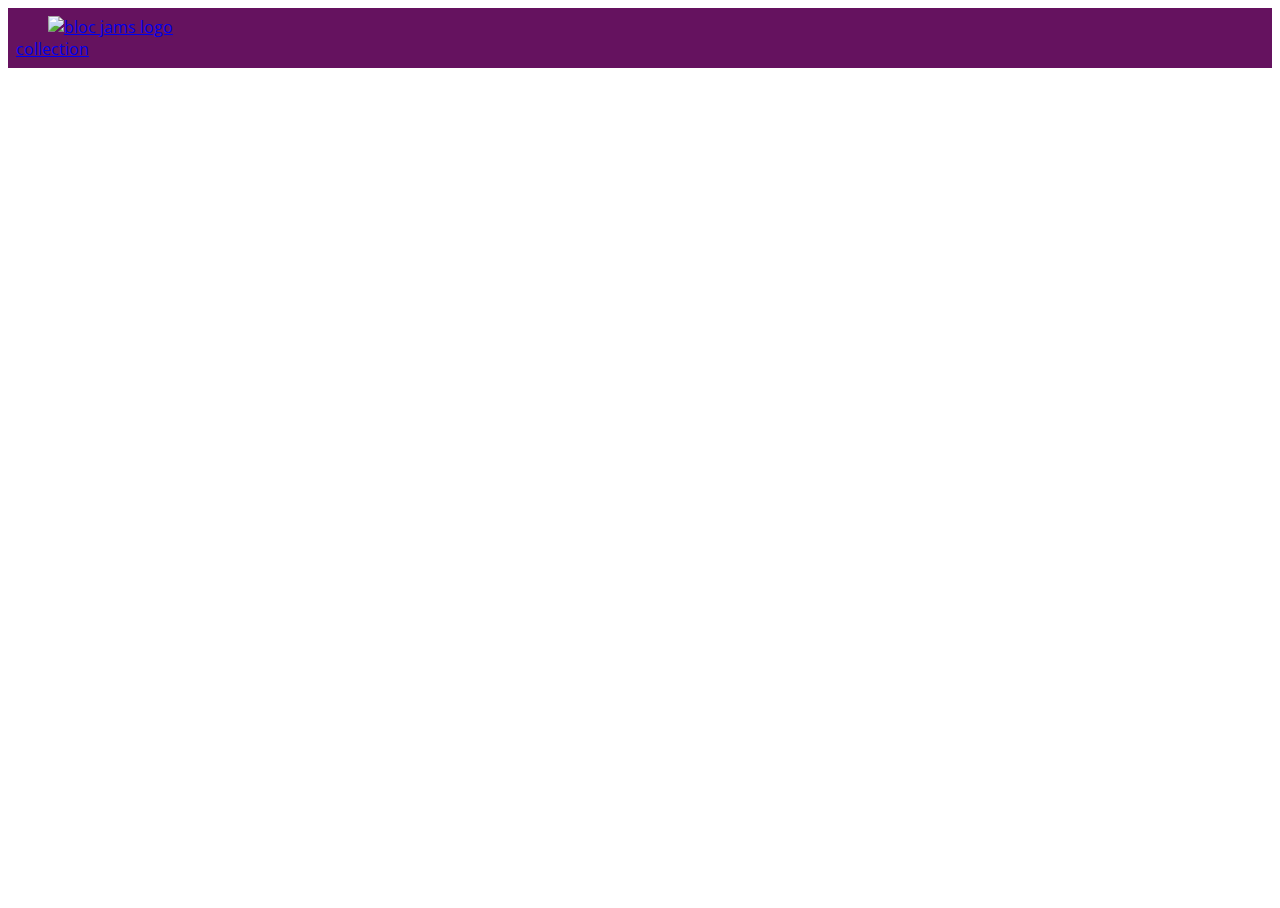
==== album.html @ 04c361b7 "Add album.html and album.css" ====
<html>
	<head>
		<title>Bloc Jams</title>
		<meta name="viewport" content="width=device-width, initial-scale=1">
		<link rel="stylesheet" type="text/css" href="http://fonts.googleapis.com/css?family=Open+Sans:400,800,600,700,300">
		<link rel="stylesheet" type="text/css" href="http://code.ionicframework.com/ionicons/2.0.1/css/ionicons.min.css">
		<link rel="stylesheet" type="text/css" href="styles/normalize.css">
		<link rel="stylesheet" type="text/css" href="styles/main.css">
		<link rel="stylesheet" type="text/css" href= "styles/album.css">
	</head>
	<body class="album">
		<nav class="navbar"> <!-- navigation bar -->
			<a href="index.html" class="logo">
				<img src="assets/images/bloc_jams_logo.png" alt="bloc jams logo">
			</a>
			
			<div class="links-container">
				<a href="collection.html" class="navbar-link">collection</a>
			</div>
		</nav>
	</body>
</html>
---- styles/main.css ----
*, *:before, *:after {
	-moz-box-sizing: border-box;
	-webkit-box-sizing: border-box;
	box-sizing: border-box;
}

html {
	height: 100%;
}

body {
	font-family: 'Open Sans';
	color: white;
	min-height: 100%;
}

body.landing {
	background-color: rgb(58,23,63);
}

.navbar {
	padding: 0.5rem;
	background-color: rgb(101,18,95);
}
.navbar .logo {
	position: relative;
	left: 2rem;
}
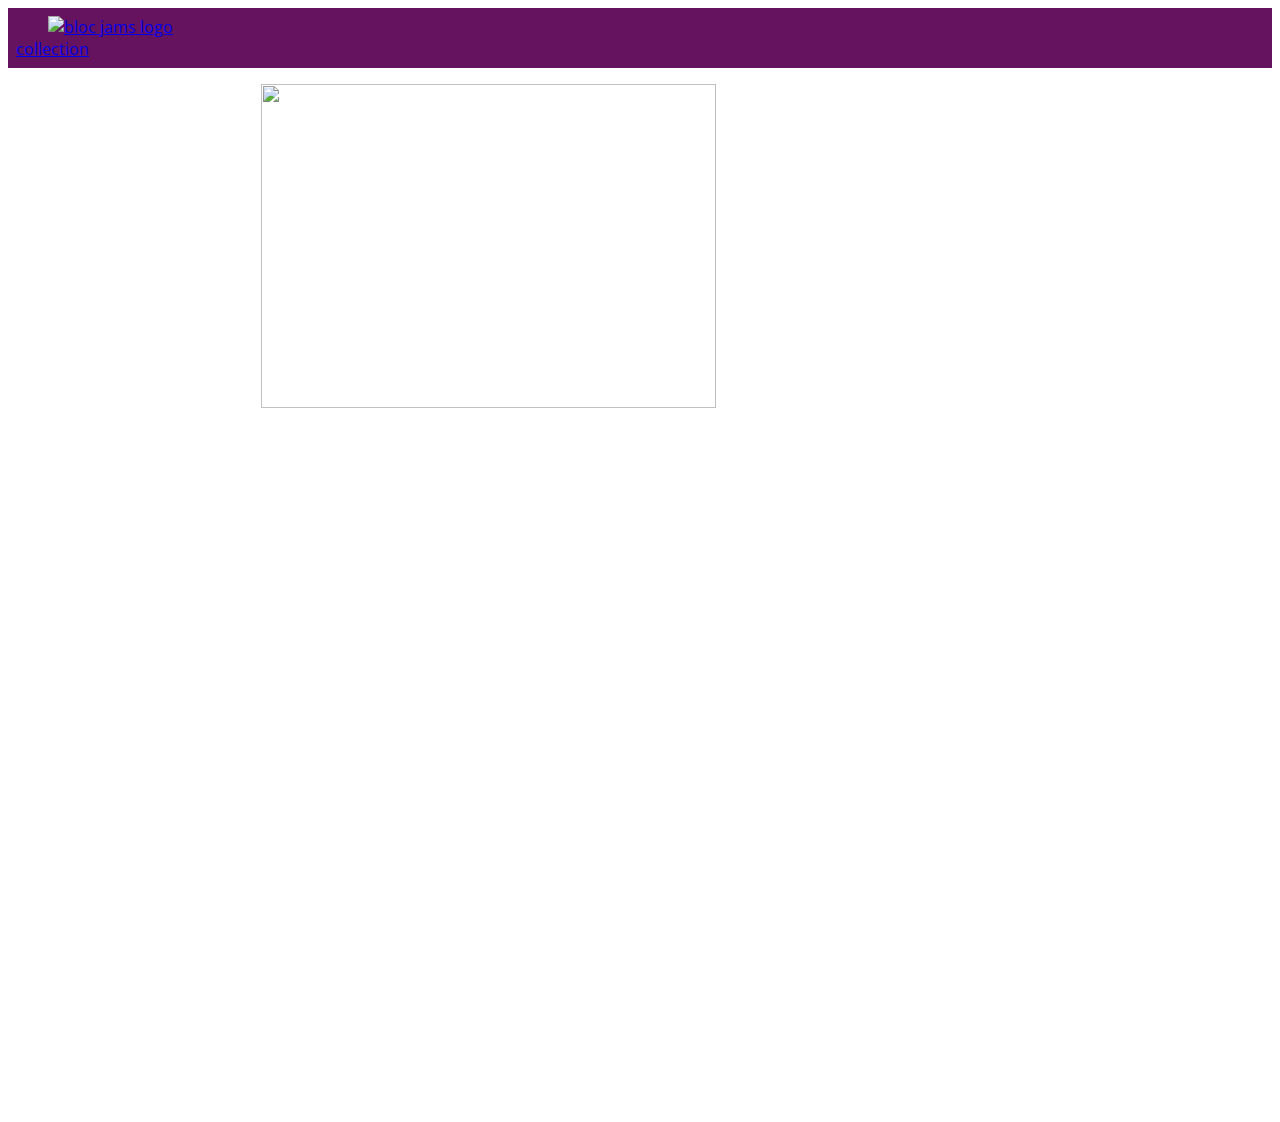
==== commit 25b28111: "Add and style song listings" ====
--- a/album.html
+++ b/album.html
@@ -18,5 +18,51 @@
 				<a href="collection.html" class="navbar-link">collection</a>
 			</div>
 		</nav>
+		
+		<main class="album-view container narrow">
+			<section class="clearfix">
+				<div class="column half">
+					<img src="assets/images/album_covers/01.png" class="album-cover-art">
+				</div>
+				
+				<div class="album-view-details column half">
+					<h2 class="album-view-title">The Colors</h2>
+					<h3 class="album-view-artist">Pablo Picasso</h3>
+					<h5 class="album-view-release-info">1909 Spanish Records</h5>
+				</div>
+			</section>
+			
+			<table class="album-view-song-list">
+				<tr class="album-view-song-item">
+					<td class="song-item-number">1</td>
+					<td class="song-item-title">Blue</td>
+					<td class="song-item-duration">X:XX</td>
+				</tr>
+				
+				<tr class="album-view-song-item">
+					<td class="song-item-number">2</td>
+					<td class="song-item-title">Red</td>
+					<td class="song-item-duration">X:XX</td>
+				</tr>
+				
+				<tr class="album-view-song-item">
+					<td class="song-item-number">3</td>
+					<td class="song-item-title">Green</td>
+					<td class="song-item-duration">X:XX</td>
+				</tr>
+				
+				<tr class="album-view-song-item">
+					<td class="song-item-number">4</td>
+					<td class="song-item-title">Purple</td>
+					<td class="song-item-duration">X:XX</td>
+				</tr>
+				
+				<tr class="album-view-song-item">
+					<td class="song-item-number">5</td>
+					<td class="song-item-title">Black</td>
+					<td class="song-item-duration">X:XX</td>
+				</tr>
+			</table>
+		</main>
 	</body>
 </html>--- a/styles/album.css
+++ b/styles/album.css
@@ -0,0 +1,58 @@
+body.album {
+	background-image: url(../assets/images/blurred_backgrounds/blur_bg_3.jpg);
+	background-repeat: repeat-y;
+	background-position: center center;
+	background-size: cover;
+}
+
+.album-cover-art {
+	position: relative;
+	left: 20%;
+	margin-top: 1rem;
+	width: 60%;
+}
+
+.album-view-details {
+	position: relative;
+	top: 1.5rem;
+	padding: 1rem;
+}
+
+.album-view-details .album-view-title {
+	font-weight: 300;
+	font-size: 2rem;
+}
+
+.album-view-details .album-view-artist {
+	font-weight: 300;
+	font-size: 1.5rem;
+}
+
+.album-view-details .album-view-release-info {
+	font-weight: 300;
+	font-size: 0.75rem;
+}
+
+.album-view-song-list {
+	width: 90%;
+	margin: 1.5rem auto;
+	font-weight: 300;
+	font-size: 0.75rem;
+}
+
+.album-view-song-item {
+	height: 3rem;
+	border-bottom: 1px solid rgba(255,255,255,1);
+}
+
+.song-item-number {
+	width: 5%;
+}
+
+.song-item-title {
+	width: 85%;
+}
+
+.song-item-duration {
+	width: 5%;
+}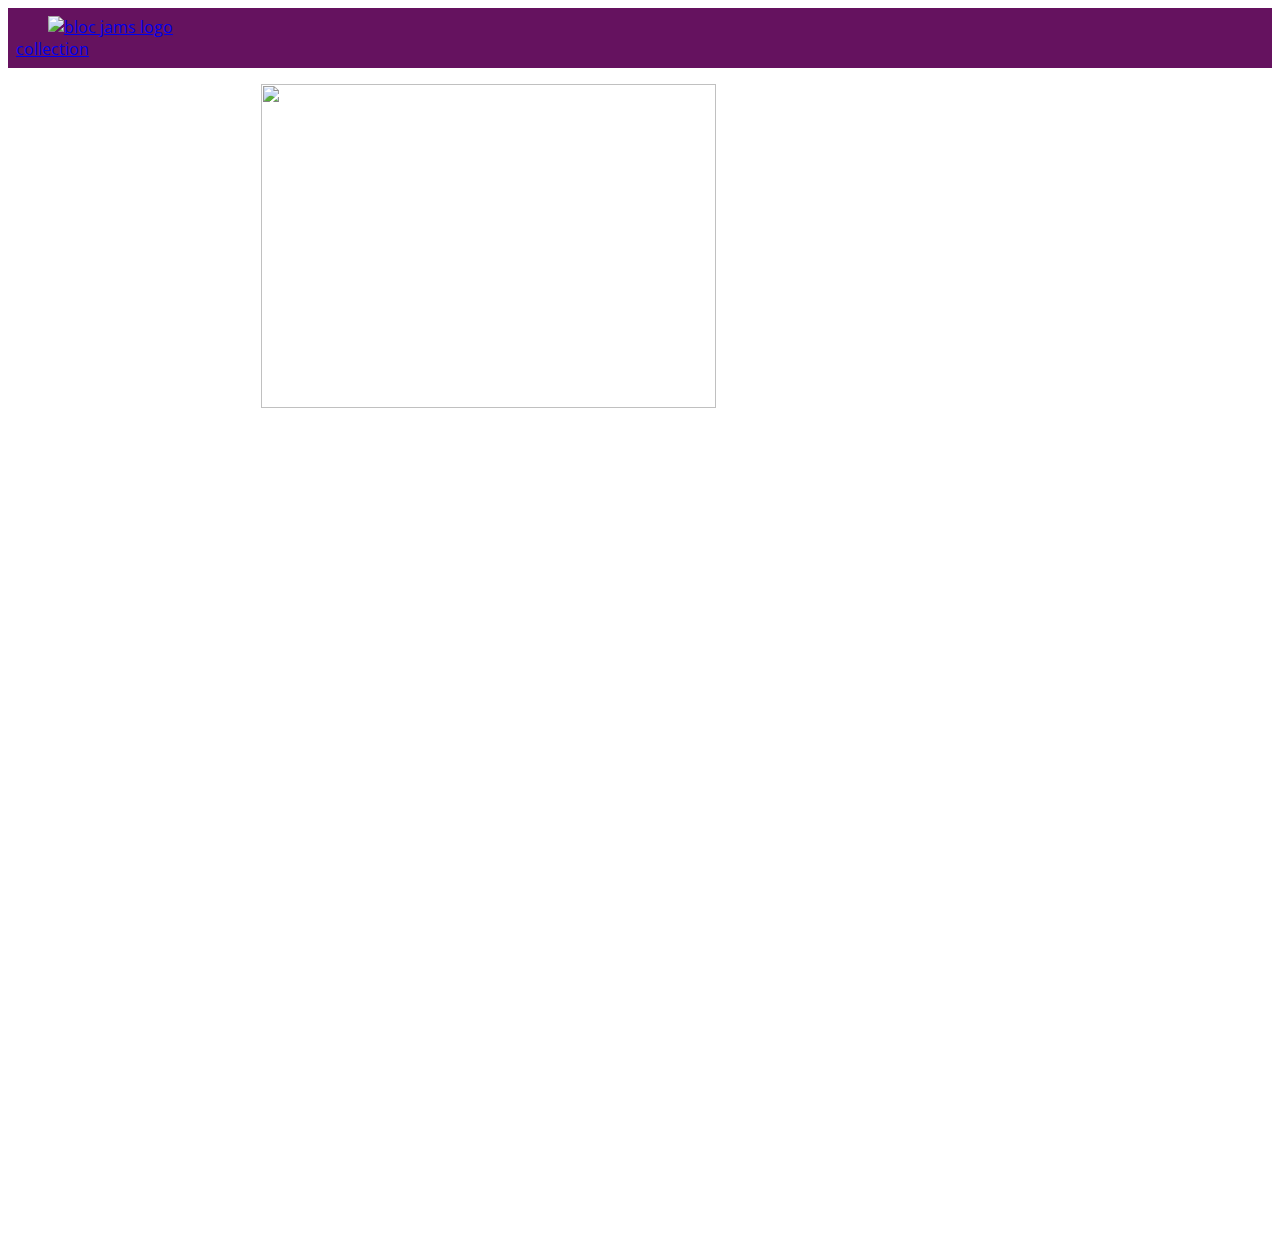
==== commit b020df79: "Add 2 new songs, new column and header to song list" ====
--- a/album.html
+++ b/album.html
@@ -6,7 +6,7 @@
 		<link rel="stylesheet" type="text/css" href="http://code.ionicframework.com/ionicons/2.0.1/css/ionicons.min.css">
 		<link rel="stylesheet" type="text/css" href="styles/normalize.css">
 		<link rel="stylesheet" type="text/css" href="styles/main.css">
-		<link rel="stylesheet" type="text/css" href= "styles/album.css">
+		<link rel="stylesheet" type="text/css" href="styles/album.css">
 	</head>
 	<body class="album">
 		<nav class="navbar"> <!-- navigation bar -->
@@ -33,34 +33,62 @@
 			</section>
 			
 			<table class="album-view-song-list">
+				<thead>
+					<tr class="album-view-song-header">
+						<td class="song-item-number">#</td>
+						<td class="song-item-title">Title</td>
+						<td class="song-item-duration">Duration</td>
+						<td class="song-item-times-played">Played</td>
+					</tr>
+				</thead>
+				
 				<tr class="album-view-song-item">
 					<td class="song-item-number">1</td>
 					<td class="song-item-title">Blue</td>
 					<td class="song-item-duration">X:XX</td>
+					<td class="song-item-times-played">187 times</td>
 				</tr>
 				
 				<tr class="album-view-song-item">
 					<td class="song-item-number">2</td>
 					<td class="song-item-title">Red</td>
 					<td class="song-item-duration">X:XX</td>
+					<td class="song-item-times-played">33 times</td>
 				</tr>
 				
 				<tr class="album-view-song-item">
 					<td class="song-item-number">3</td>
 					<td class="song-item-title">Green</td>
 					<td class="song-item-duration">X:XX</td>
+					<td class="song-item-times-played">59 times</td>
 				</tr>
 				
 				<tr class="album-view-song-item">
 					<td class="song-item-number">4</td>
 					<td class="song-item-title">Purple</td>
 					<td class="song-item-duration">X:XX</td>
+					<td class="song-item-times-played">72 times</td>
 				</tr>
 				
 				<tr class="album-view-song-item">
 					<td class="song-item-number">5</td>
 					<td class="song-item-title">Black</td>
 					<td class="song-item-duration">X:XX</td>
+					<td class="song-item-times-played">21 times</td>
+				</tr>
+				
+				<tr class="album-view-song-item">
+					<td class="song-item-number">6</td>
+					<td class="song-item-title">White</td>
+					<td class="song-item-duration">X:XX</td>
+					<td class="song-item-times-played">194 times</td>
+				</tr>
+				
+				<tr class="album-view-song-item">
+					<td class="song-item-number">7</td>
+					<td class="song-item-title">Octarine</td>
+					<td class="song-item-duration">X:XX</td>
+					<td class="song-item-times-played">68 times</td>
 				</tr>
 			</table>
 		</main>
--- a/styles/album.css
+++ b/styles/album.css
@@ -42,17 +42,50 @@
 
 .album-view-song-item {
 	height: 3rem;
-	border-bottom: 1px solid rgba(255,255,255,1);
+	border-bottom: 1px solid rgba(255,255,255,0.5);
+}
+
+.album-view-song-header {
+	height: 2rem;
+	font-weight: 600;
+	text-transform: uppercase;
+	border-bottom: 2px solid rgba(255,255,255,1);
 }
 
 .song-item-number {
 	width: 5%;
+	padding-left: 0.5rem;
 }
 
 .song-item-title {
-	width: 85%;
+	width: 70%;
 }
 
 .song-item-duration {
 	width: 5%;
+	text-align: center;
+}
+
+.song-item-times-played {
+	width: 15%;
+	text-align: center;
+}
+
+@media (max-width: 40rem) and (min-width: 20rem) {
+	.album-view-details {
+		text-align: center;
+	}
+	
+	.album-view-title {
+		margin-top: 0;
+	}
+}
+
+@media (max-width: 64rem) and (min-width: 20rem) {
+	.album-view-song-list {
+		position: relative;
+		top: 1rem;
+		width: 80%;
+		margin: auto;
+	}
 }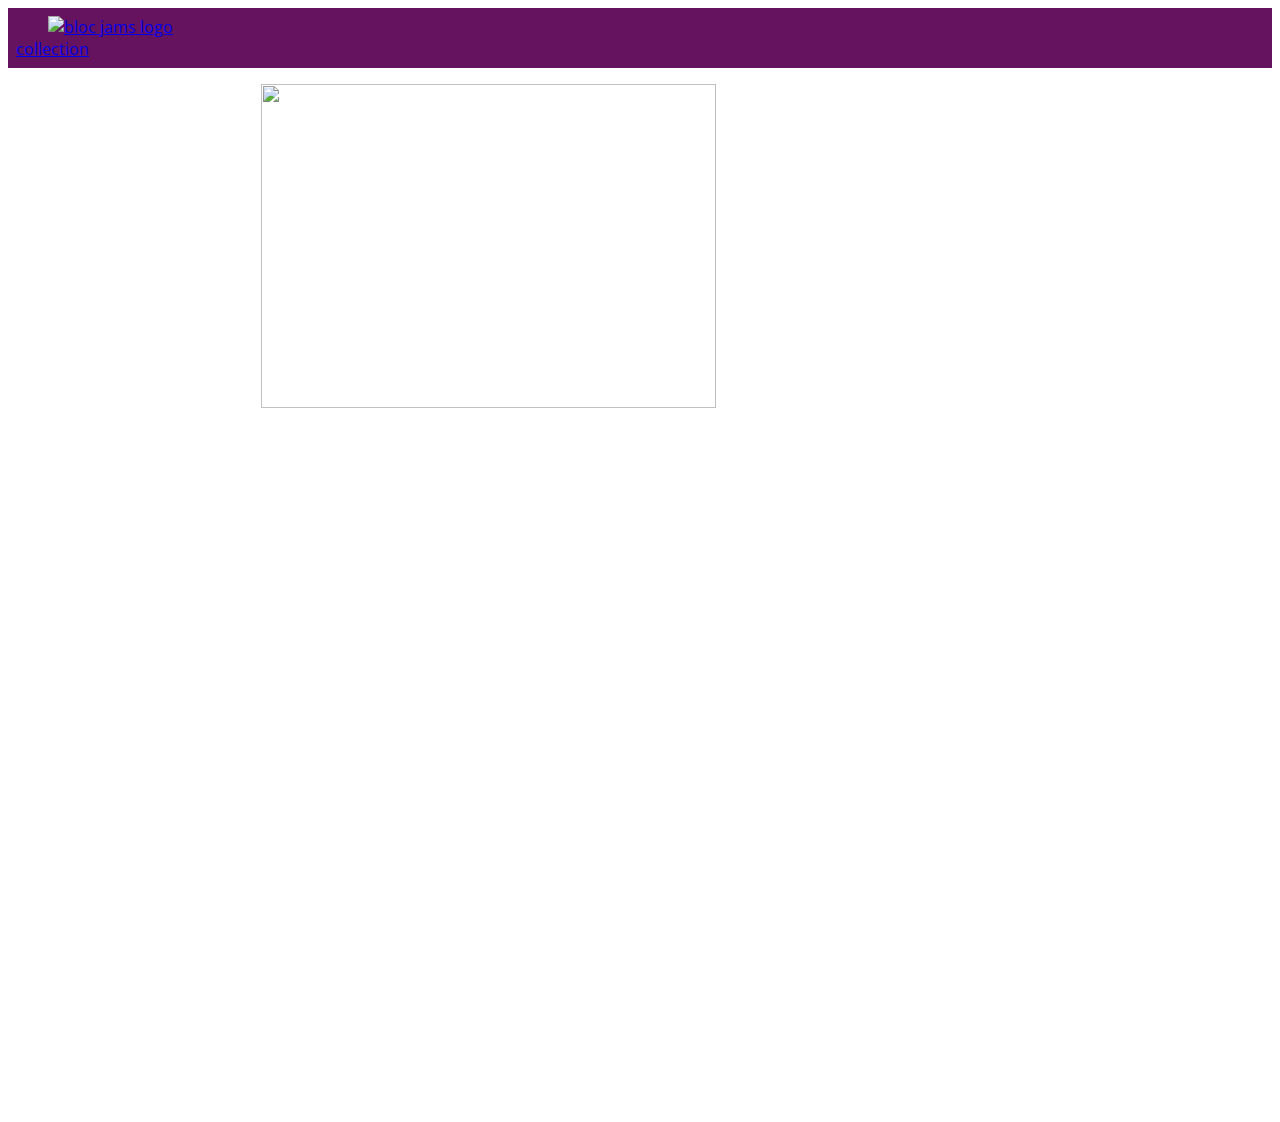
==== commit 307cfbf7: "Style left controls" ====
--- a/album.html
+++ b/album.html
@@ -7,6 +7,7 @@
 		<link rel="stylesheet" type="text/css" href="styles/normalize.css">
 		<link rel="stylesheet" type="text/css" href="styles/main.css">
 		<link rel="stylesheet" type="text/css" href="styles/album.css">
+		<link rel="stylesheet" type="text/css" href="styles/player_bar.css">
 	</head>
 	<body class="album">
 		<nav class="navbar"> <!-- navigation bar -->
@@ -22,75 +23,39 @@
 		<main class="album-view container narrow">
 			<section class="clearfix">
 				<div class="column half">
-					<img src="assets/images/album_covers/01.png" class="album-cover-art">
+					<img src="" class="album-cover-art">
 				</div>
 				
 				<div class="album-view-details column half">
-					<h2 class="album-view-title">The Colors</h2>
-					<h3 class="album-view-artist">Pablo Picasso</h3>
-					<h5 class="album-view-release-info">1909 Spanish Records</h5>
+					<h2 class="album-view-title">Placeholder</h2>
+					<h3 class="album-view-artist">Placeholder</h3>
+					<h5 class="album-view-release-info">Placeholder</h5>
 				</div>
 			</section>
 			
 			<table class="album-view-song-list">
-				<thead>
-					<tr class="album-view-song-header">
-						<td class="song-item-number">#</td>
-						<td class="song-item-title">Title</td>
-						<td class="song-item-duration">Duration</td>
-						<td class="song-item-times-played">Played</td>
-					</tr>
-				</thead>
-				
-				<tr class="album-view-song-item">
-					<td class="song-item-number">1</td>
-					<td class="song-item-title">Blue</td>
-					<td class="song-item-duration">X:XX</td>
-					<td class="song-item-times-played">187 times</td>
-				</tr>
-				
-				<tr class="album-view-song-item">
-					<td class="song-item-number">2</td>
-					<td class="song-item-title">Red</td>
-					<td class="song-item-duration">X:XX</td>
-					<td class="song-item-times-played">33 times</td>
-				</tr>
-				
-				<tr class="album-view-song-item">
-					<td class="song-item-number">3</td>
-					<td class="song-item-title">Green</td>
-					<td class="song-item-duration">X:XX</td>
-					<td class="song-item-times-played">59 times</td>
-				</tr>
-				
-				<tr class="album-view-song-item">
-					<td class="song-item-number">4</td>
-					<td class="song-item-title">Purple</td>
-					<td class="song-item-duration">X:XX</td>
-					<td class="song-item-times-played">72 times</td>
-				</tr>
-				
-				<tr class="album-view-song-item">
-					<td class="song-item-number">5</td>
-					<td class="song-item-title">Black</td>
-					<td class="song-item-duration">X:XX</td>
-					<td class="song-item-times-played">21 times</td>
-				</tr>
-				
-				<tr class="album-view-song-item">
-					<td class="song-item-number">6</td>
-					<td class="song-item-title">White</td>
-					<td class="song-item-duration">X:XX</td>
-					<td class="song-item-times-played">194 times</td>
-				</tr>
-				
-				<tr class="album-view-song-item">
-					<td class="song-item-number">7</td>
-					<td class="song-item-title">Octarine</td>
-					<td class="song-item-duration">X:XX</td>
-					<td class="song-item-times-played">68 times</td>
-				</tr>
 			</table>
 		</main>
+		
+		<section class="player-bar">
+			<div class="container">
+				<div class="player-bar-control-group left-controls">
+					<a class="previous">
+						<span class="ion-skip-backward"></span>
+					</a>
+					<a class="play-pause ion-play">
+						<span class="ion-play"></span>
+					</a>
+					<a class="next ion-skip-forward">
+						<span class="ion-skip-forward"></span>
+					</a>
+				</div>
+				<div class="player-bar-control-group currently-playing">
+				</div>
+				<div class="player-bar-control-group right-controls">
+				</div>
+			</div>
+		</section>
+		<script src="scripts/album.js"></script>
 	</body>
 </html>--- a/styles/player_bar.css
+++ b/styles/player_bar.css
@@ -0,0 +1,60 @@
+.player-bar {
+	position: fixed;
+	bottom: 0;
+	left: 0;
+	right: 0;
+	height: 150px;
+	background: rgba(255,255,255,0.3);
+	z-index: 100;
+}
+
+.player-bar a
+.player-bar a:hover {
+	color: white;
+	cursor: pointer;
+	text-decoration: none;
+}
+
+.player-bar .container {
+	display: table;
+	padding: 0;
+	width: 90%;
+	min-height: 100%;
+}
+
+.player-bar-control-group {
+	display: table-cell;
+	vertical-align: middle;
+}
+
+.player-bar .left-controls {
+	width: 25%;
+	text-align: left;
+	padding-right: 1rem;
+}
+
+.player-bar .currently-playing {
+	width: 50%;
+	text-align: center;
+	position: relative;
+}
+
+.player-bar .right-controls {
+	width: 25%;
+	text-align: right;
+}
+
+.player-bar .player-bar-control-group a {
+	font-size: 1.1rem;
+	vertical-align: middle;
+}
+
+.player-bar .player-bar-control-group .previous {
+	margin-right: 16.5%;
+}
+
+.player-bar .player-bar-control-group .play-pause {
+	margin-right: 15%;
+	font-size: 1.6rem;
+}
+
